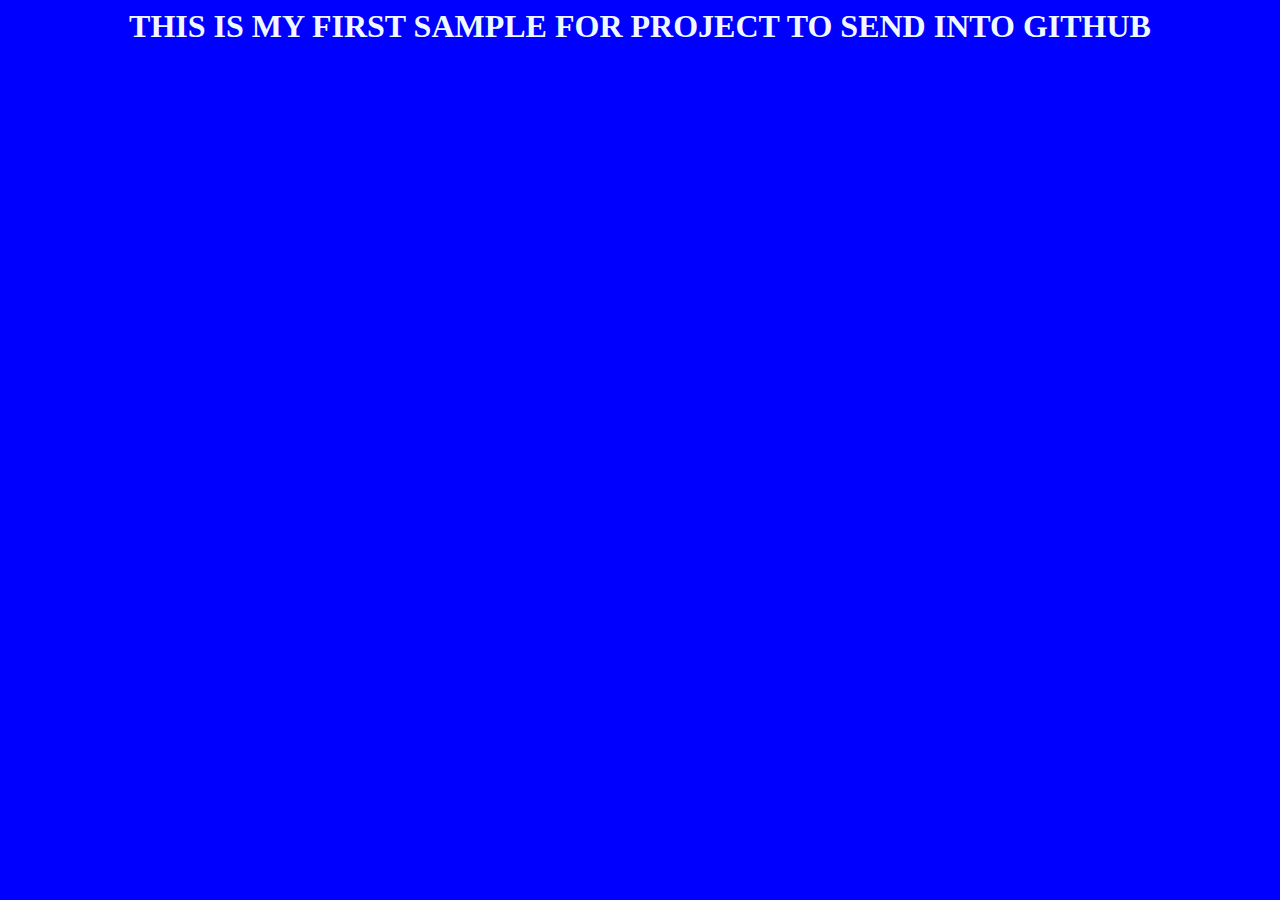
==== index.html @ 25c6c9e8 "this is my first sample git commit" ====
<html>
    <head>
        <style>
           body 
           {
               background-color: blue;
               color: aliceblue;
               text-align: center;
           }
        </style>
    </head>
    <body>
        <h1>THIS IS MY FIRST SAMPLE FOR PROJECT TO SEND INTO GITHUB</h1>
    </body>
</html>
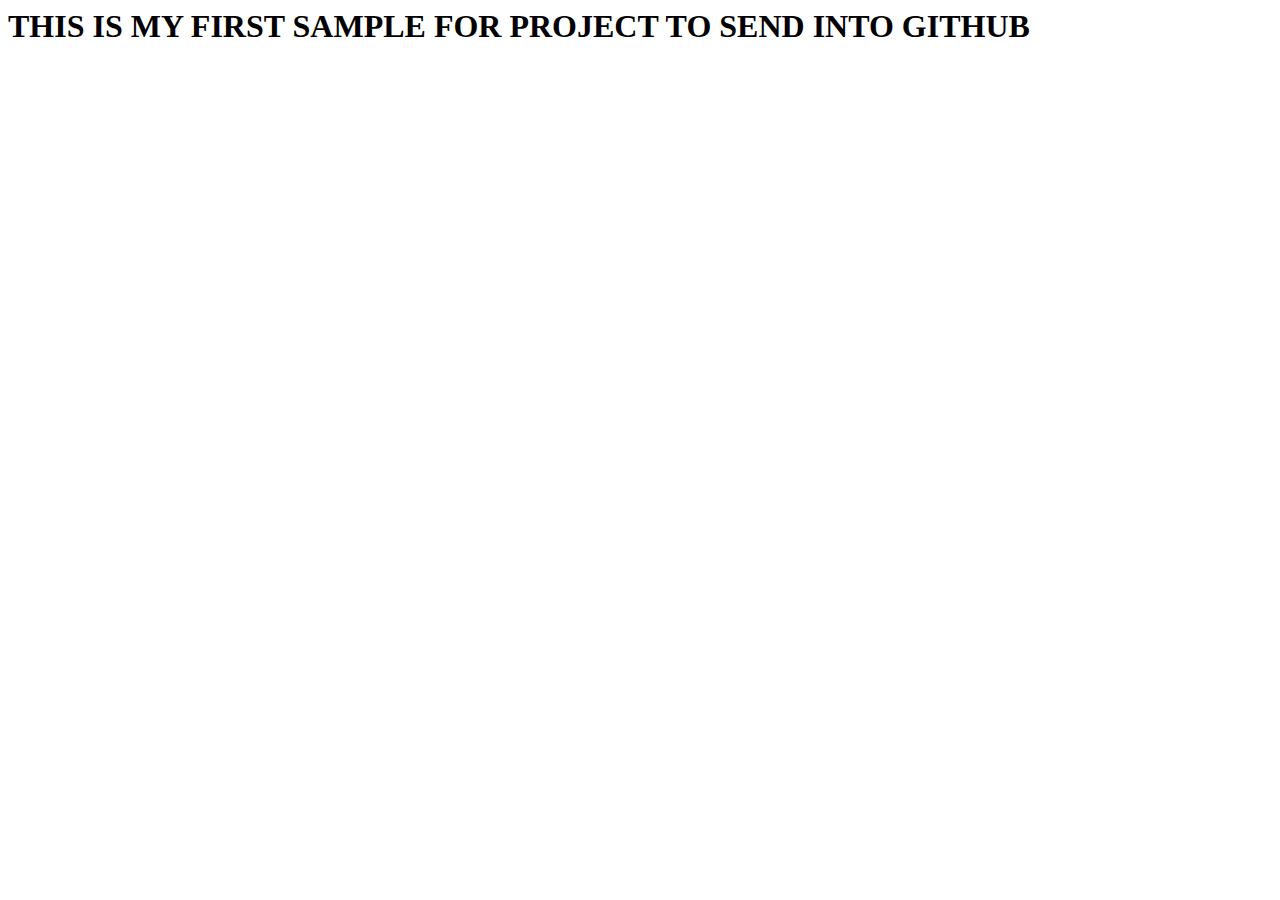
==== commit e905abd4: "I added external css file to the project for safty purpose" ====
--- a/index.html
+++ b/index.html
@@ -1,13 +1,14 @@
 <html>
     <head>
         <style>
-           body 
+           /* body 
            {
                background-color: blue;
                color: aliceblue;
                text-align: center;
-           }
+           } */
         </style>
+        <link href="C:\Users\Gowthu\Documents\GitHub\SPBANK\indec.css" type="text/css" rel="stylesheet">
     </head>
     <body>
         <h1>THIS IS MY FIRST SAMPLE FOR PROJECT TO SEND INTO GITHUB</h1>
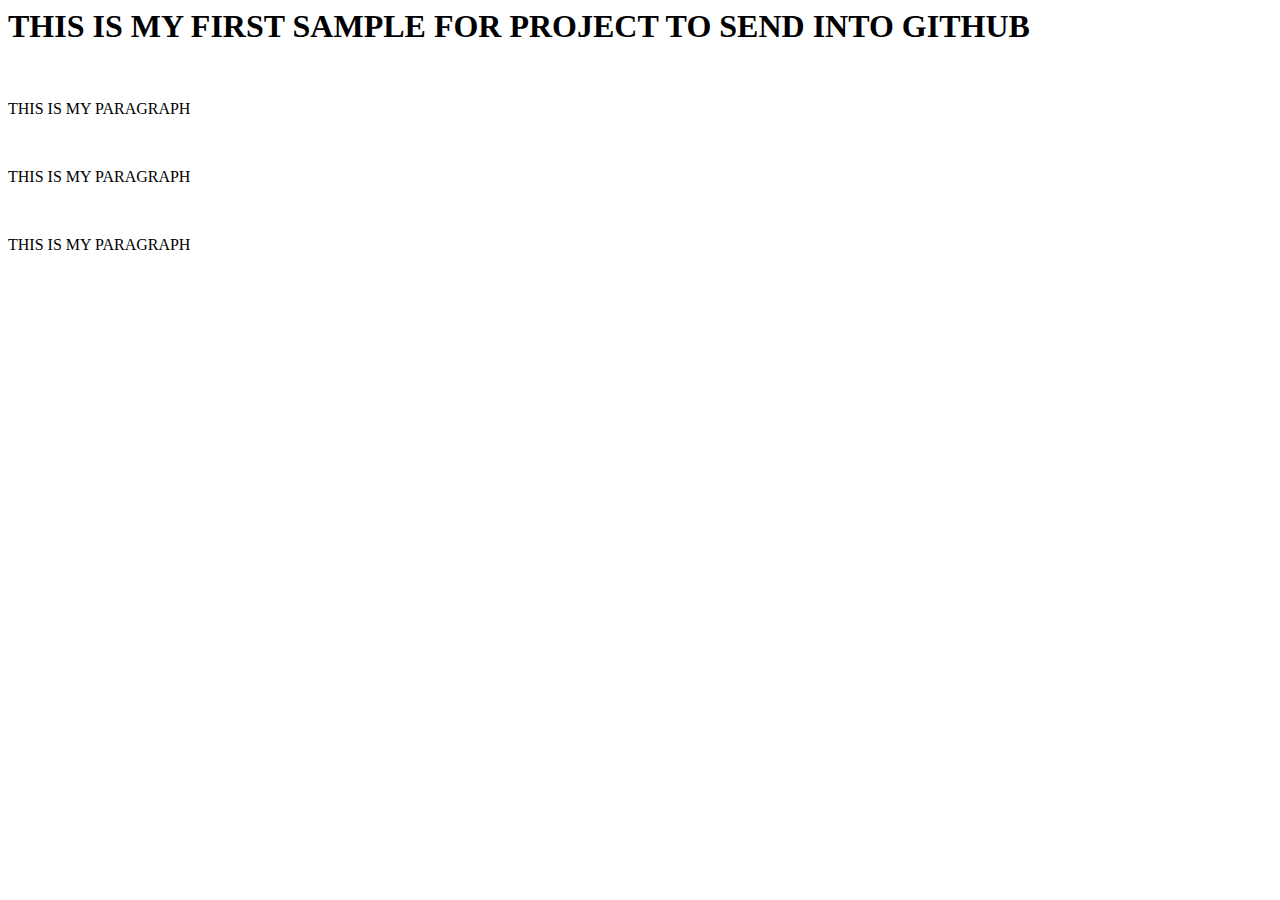
==== commit 9b04bab1: "committing new code" ====
--- a/index.html
+++ b/index.html
@@ -12,5 +12,11 @@
     </head>
     <body>
         <h1>THIS IS MY FIRST SAMPLE FOR PROJECT TO SEND INTO GITHUB</h1>
+        <br>
+        <p>THIS IS MY PARAGRAPH</p>
+        <br>
+        <p>THIS IS MY PARAGRAPH</p>
+        <br>
+        <p>THIS IS MY PARAGRAPH</p>
     </body>
 </html>